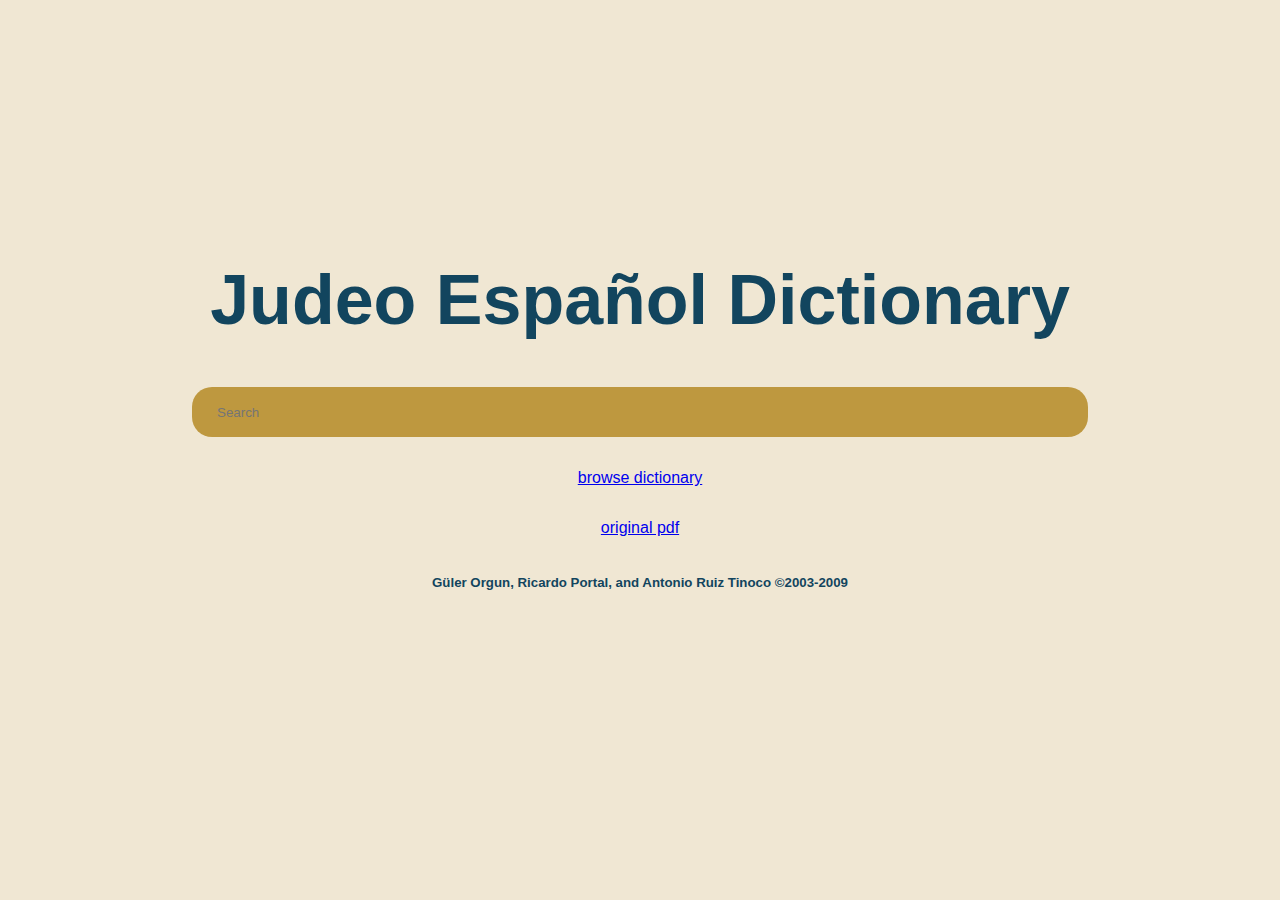
==== index.html @ 5b9b63a9 "init commit" ====
<html lang="en">

<head>
    <meta http-equiv="content-type" content="text/html">
    <meta name="viewport" content="width=device-width, initial-scale=1.0">
    <meta charset="utf-8">
    <title>Judeo Español Dictionary by Orgun i Tinoco</title>

    <!-- Custom Style and Font -->
    <link href="index.css" rel="stylesheet">

    <!-- JavaScript -->
    <script src="index.js"></script>
</head>

<body>
    <h1>Judeo Español Dictionary</h1>
    <form action="./results.html" class="search-form">
        <input type="text" placeholder="Search" class="search-bar" name="query">
    </form>
    <p><a href="./dictionary.html">browse dictionary</a></p>
    <p><a href="https://0a43e0c6-2ad4-4afe-924d-703cced439d0.filesusr.com/ugd/0019a0_fbdb6e38aaef4af9977d6b12685edacf.pdf">original pdf</a></p>

    <div class="footer">
        <h5>Güler Orgun, Ricardo Portal, and Antonio Ruiz Tinoco ©2003-2009</h5>
    </div>
</body>

</html>
---- index.css ----
body {
    display: flex;
    flex-direction: column;
    justify-content: center;
    align-items: center;
    text-align: center;
    background-color: #f0e7d3;
    color: #12455E;
    font-family: 'Fredoka', sans-serif;
    height: 90%;
}

h1 {
    font-size: 70px;
}

.intro {
    padding: 0px;
    margin: 0px;
}

.search-form {
    width: 70vw;
}

.search-bar {
    border: none;
    text-align: left;
    padding-left: 25px;
    border-radius: 20px;
    height: 50px;
    width: 100%;
    background-color: #be983f;
    color: #12455E;
    outline: none;
}
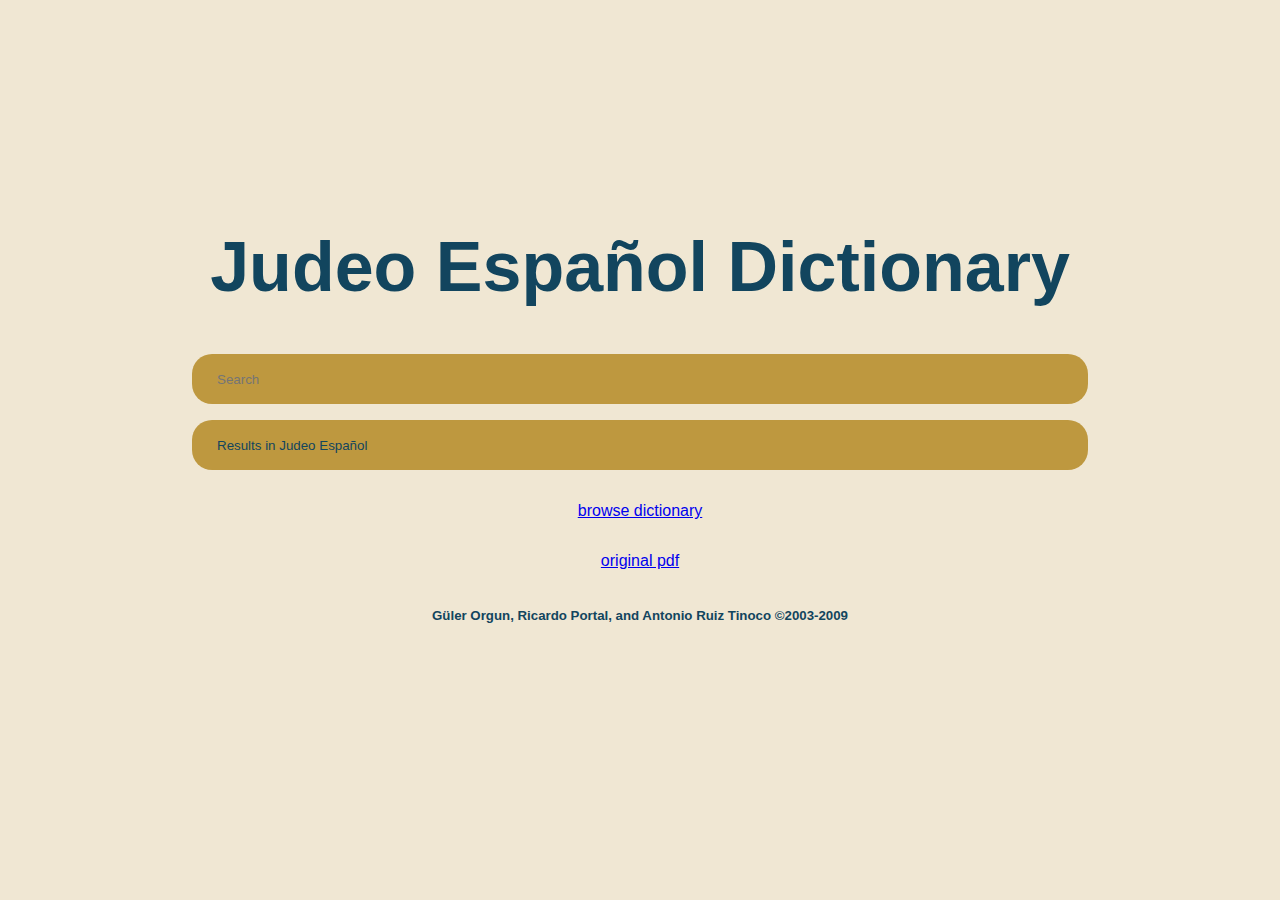
==== commit 5b42aa44: "adding dict page" ====
--- a/index.html
+++ b/index.html
@@ -10,13 +10,26 @@
     <link href="index.css" rel="stylesheet">
 
     <!-- JavaScript -->
+    <script src="https://ajax.googleapis.com/ajax/libs/jquery/2.1.3/jquery.min.js"></script>
+    <script src="https://ajax.googleapis.com/ajax/libs/jquery/2.1.3/jquery.min.js"></script>
     <script src="index.js"></script>
+
+    <script>
+        // our personal assistant function:
+        blockspring.runParsed("personal-assistant-jeannie", {
+          message: "What's the weather like in Antarctica today?"
+        }, function(res) { console.log(res.params["answer"]); })
+    </script>
 </head>
 
 <body>
     <h1>Judeo Español Dictionary</h1>
-    <form action="./results.html" class="search-form">
+    <form oninput="searchDict()" class="search-form">
         <input type="text" placeholder="Search" class="search-bar" name="query">
+    </form>
+    <form oninput="result.value=parseInt(a.value)+parseInt(b.value)">
+        <input type="text" id="query" name="query" value="Results in Judeo Español"/>
+        <output name="result" for="a b"></output>
     </form>
     <p><a href="./dictionary.html">browse dictionary</a></p>
     <p><a href="https://0a43e0c6-2ad4-4afe-924d-703cced439d0.filesusr.com/ugd/0019a0_fbdb6e38aaef4af9977d6b12685edacf.pdf">original pdf</a></p>
--- a/index.css
+++ b/index.css
@@ -19,11 +19,11 @@
     margin: 0px;
 }
 
-.search-form {
+form {
     width: 70vw;
 }
 
-.search-bar {
+input {
     border: none;
     text-align: left;
     padding-left: 25px;
@@ -34,3 +34,7 @@
     color: #12455E;
     outline: none;
 }
+
+.alphabet {
+    font-size: large;
+}
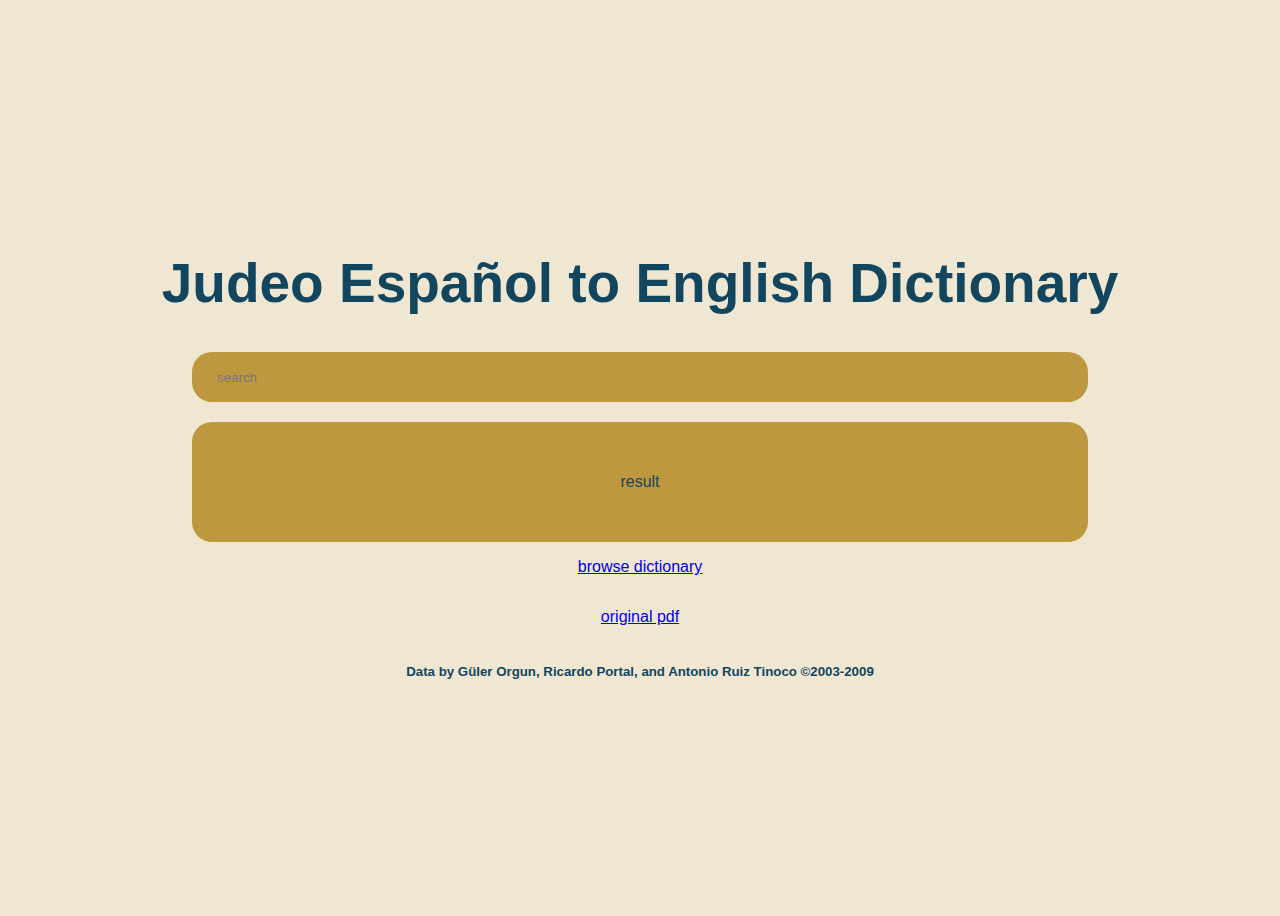
==== commit b0a3d30f: "search functionality working" ====
--- a/index.html
+++ b/index.html
@@ -10,33 +10,25 @@
     <link href="index.css" rel="stylesheet">
 
     <!-- JavaScript -->
-    <script src="https://ajax.googleapis.com/ajax/libs/jquery/2.1.3/jquery.min.js"></script>
-    <script src="https://ajax.googleapis.com/ajax/libs/jquery/2.1.3/jquery.min.js"></script>
-    <script src="index.js"></script>
-
-    <script>
-        // our personal assistant function:
-        blockspring.runParsed("personal-assistant-jeannie", {
-          message: "What's the weather like in Antarctica today?"
-        }, function(res) { console.log(res.params["answer"]); })
-    </script>
 </head>
 
 <body>
-    <h1>Judeo Español Dictionary</h1>
-    <form oninput="searchDict()" class="search-form">
-        <input type="text" placeholder="Search" class="search-bar" name="query">
-    </form>
-    <form oninput="result.value=parseInt(a.value)+parseInt(b.value)">
-        <input type="text" id="query" name="query" value="Results in Judeo Español"/>
-        <output name="result" for="a b"></output>
-    </form>
+    <h1>Judeo Español to English Dictionary</h1>
+
+    <div id="search">
+        <input type="text" placeholder="search" id="search-bar" class="search-child" name="query">
+        <div id="search-result" class="search-child">
+            <p id="result-text">result</p>
+        </div>
+    </div>
+
     <p><a href="./dictionary.html">browse dictionary</a></p>
     <p><a href="https://0a43e0c6-2ad4-4afe-924d-703cced439d0.filesusr.com/ugd/0019a0_fbdb6e38aaef4af9977d6b12685edacf.pdf">original pdf</a></p>
-
     <div class="footer">
-        <h5>Güler Orgun, Ricardo Portal, and Antonio Ruiz Tinoco ©2003-2009</h5>
+        <h5>Data by Güler Orgun, Ricardo Portal, and Antonio Ruiz Tinoco ©2003-2009</h5>
     </div>
 </body>
 
 </html>
+
+<script src="./index.js"></script>
--- a/index.css
+++ b/index.css
@@ -7,11 +7,11 @@
     background-color: #f0e7d3;
     color: #12455E;
     font-family: 'Fredoka', sans-serif;
-    height: 90%;
+    height: 100%;
 }
 
 h1 {
-    font-size: 70px;
+    font-size: 55px;
 }
 
 .intro {
@@ -19,7 +19,7 @@
     margin: 0px;
 }
 
-form {
+#search {
     width: 70vw;
 }
 
@@ -33,8 +33,23 @@
     background-color: #be983f;
     color: #12455E;
     outline: none;
+    margin-bottom: 10px;
 }
 
 .alphabet {
     font-size: large;
 }
+
+#search-result {
+    display: flex;
+    justify-content: center;
+    align-items: center;
+    border: none;
+    text-align: center;
+    border-radius: 20px;
+    height: 120px;
+    background-color: #be983f;
+    color: #12455E;
+    outline: none;
+    margin-top: 10px;
+}
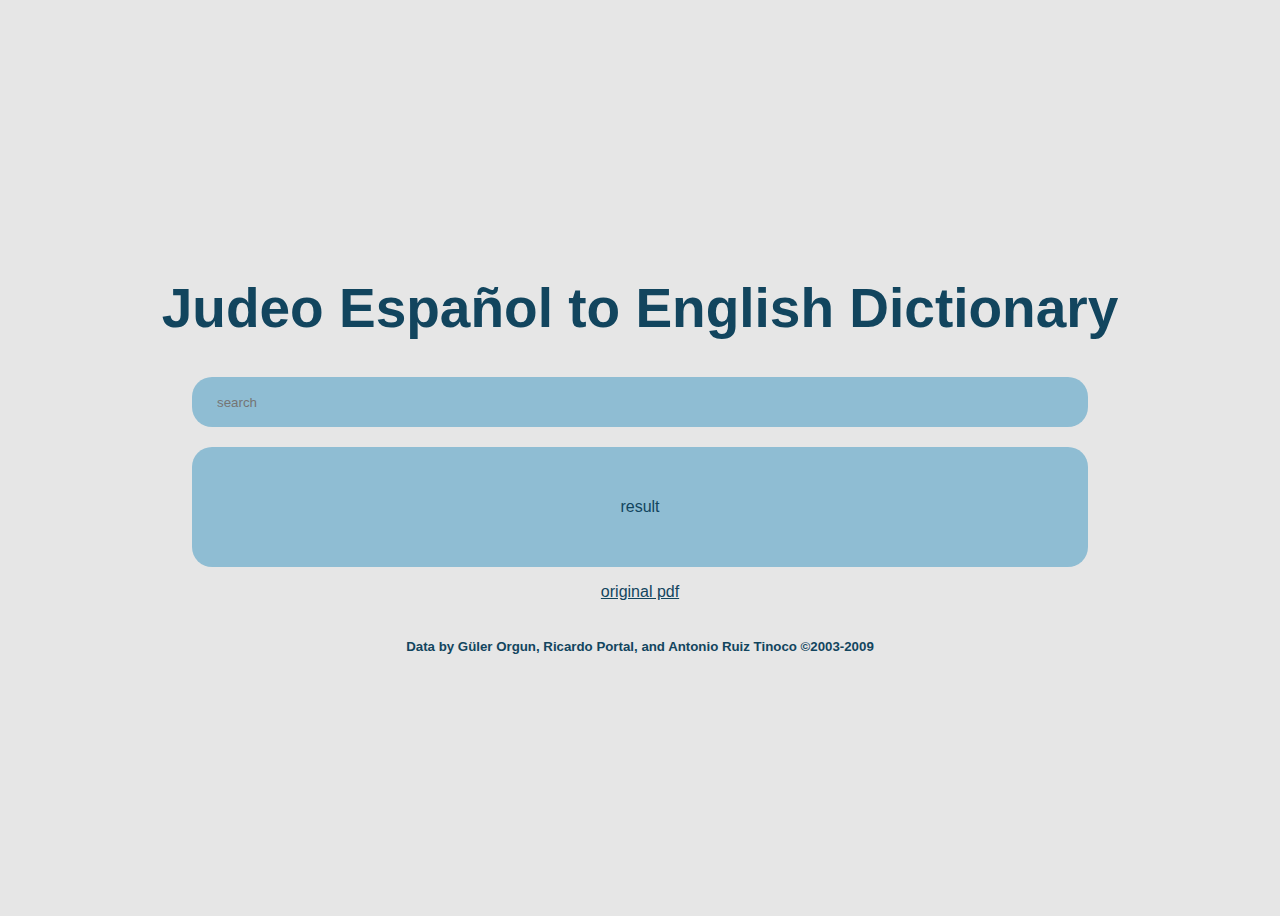
==== commit dc50407d: "some styling" ====
--- a/index.html
+++ b/index.html
@@ -22,7 +22,7 @@
         </div>
     </div>
 
-    <p><a href="./dictionary.html">browse dictionary</a></p>
+    <!-- <p><a href="./dictionary.html">browse dictionary</a></p> -->
     <p><a href="https://0a43e0c6-2ad4-4afe-924d-703cced439d0.filesusr.com/ugd/0019a0_fbdb6e38aaef4af9977d6b12685edacf.pdf">original pdf</a></p>
     <div class="footer">
         <h5>Data by Güler Orgun, Ricardo Portal, and Antonio Ruiz Tinoco ©2003-2009</h5>
--- a/index.css
+++ b/index.css
@@ -4,7 +4,7 @@
     justify-content: center;
     align-items: center;
     text-align: center;
-    background-color: #f0e7d3;
+    background-color: #E6E6E6;
     color: #12455E;
     font-family: 'Fredoka', sans-serif;
     height: 100%;
@@ -23,6 +23,11 @@
     width: 70vw;
 }
 
+a {
+    color: #12455E;
+}
+
+
 input {
     border: none;
     text-align: left;
@@ -30,14 +35,9 @@
     border-radius: 20px;
     height: 50px;
     width: 100%;
-    background-color: #be983f;
-    color: #12455E;
+    background-color: #8FBDD3;
     outline: none;
     margin-bottom: 10px;
-}
-
-.alphabet {
-    font-size: large;
 }
 
 #search-result {
@@ -48,8 +48,7 @@
     text-align: center;
     border-radius: 20px;
     height: 120px;
-    background-color: #be983f;
-    color: #12455E;
+    background-color: #8FBDD3;
     outline: none;
     margin-top: 10px;
 }
